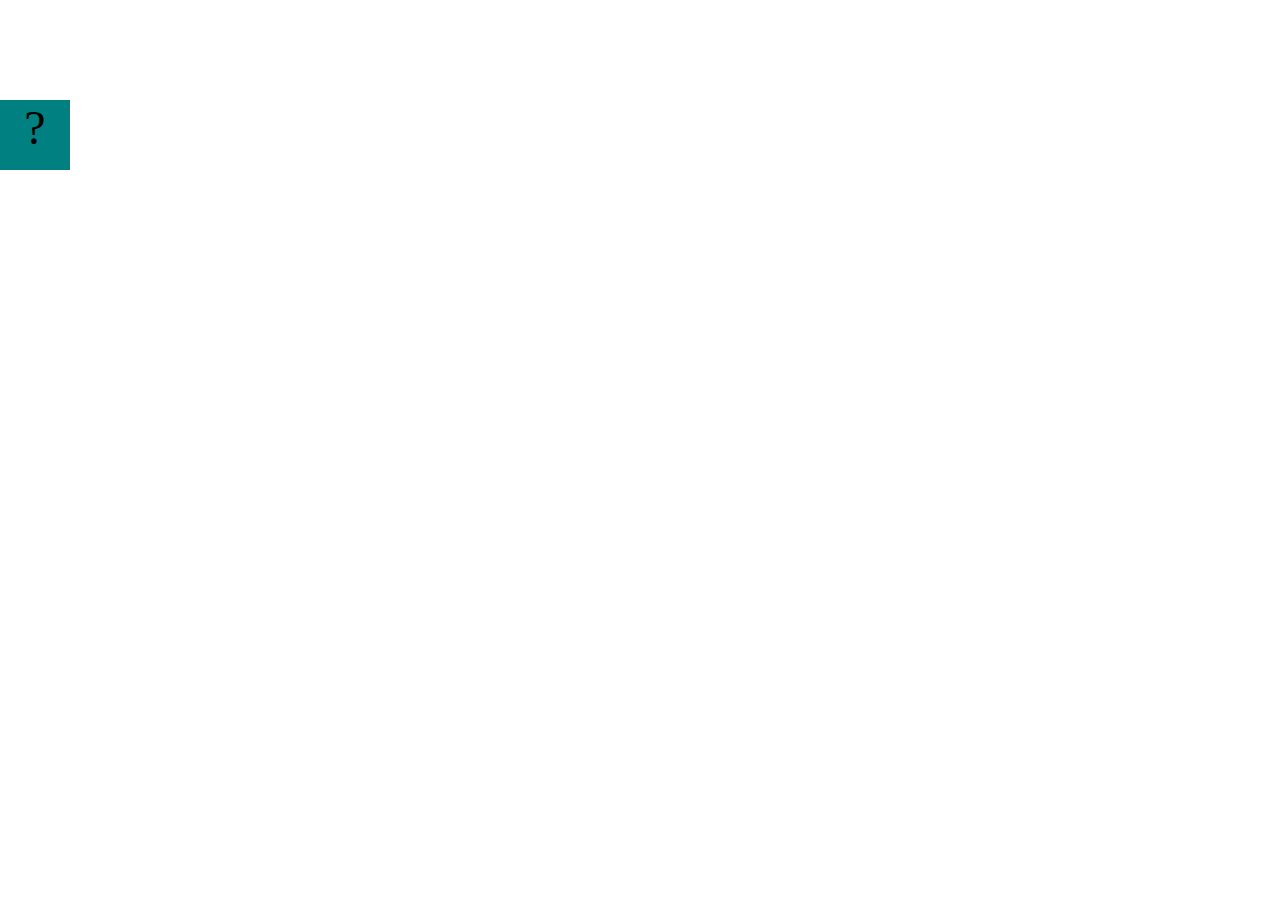
==== projects/bouncing-box/index.html @ e4081d72 "Initial commit" ====
<!DOCTYPE html>
<html>

<head>
	<meta charset="utf-8">
	<title>Bouncing Box</title>
	<script src="jquery.min.js"></script>
	<style>
		.box {
			width: 70px;
			height: 70px;
			background-color: teal;
			font-size: 300%;
			text-align: center;
			user-select: none;
			display: block;
			position: absolute;
			top: 100px;
			/* Change me! */
			left: 0px;
		}

		.board {
			height: 100vh;
		}
	</style>
	<!-- 	<script src="//cdnjs.cloudflare.com/ajax/libs/jquery/2.1.1/jquery.min.js"></script> -->

</head>

<body class="board">
	<!-- HTML for the box -->
	<div class="box">?</div>

	<script>
		(function () {
			'use strict'
			/* global jQuery */

			//////////////////////////////////////////////////////////////////
			/////////////////// SETUP DO NOT DELETE //////////////////////////
			//////////////////////////////////////////////////////////////////

			var box = jQuery('.box');	// reference to the HTML .box element
			var board = jQuery('.board');	// reference to the HTML .board element
			var boardWidth = board.width();	// the maximum X-Coordinate of the screen

			// Every 50 milliseconds, call the update Function (see below)
			setInterval(update, 50);

			// Every time the box is clicked, call the handleBoxClick Function (see below)
			box.on('click', handleBoxClick);

			// moves the Box to a new position on the screen along the X-Axis
			function moveBoxTo(newPositionX) {
				box.css("left", newPositionX);
			}

			// changes the text displayed on the Box
			function changeBoxText(newText) {
				box.text(newText);
			}

			//////////////////////////////////////////////////////////////////
			/////////////////// YOUR CODE BELOW HERE /////////////////////////
			//////////////////////////////////////////////////////////////////

			// TODO 2 - Variable declarations 



			/* 
			This Function will be called 20 times/second. Each time it is called,
			it should move the Box to a new location. If the box drifts off the screen
			turn it around! 
			*/
			function update() {


			};

			/* 
			This Function will be called each time the box is clicked. Each time it is called,
			it should increase the points total, increase the speed, and move the box to
			the left side of the screen.
			*/
			function handleBoxClick() {


			};





		})();
	</script>
</body>

</html>
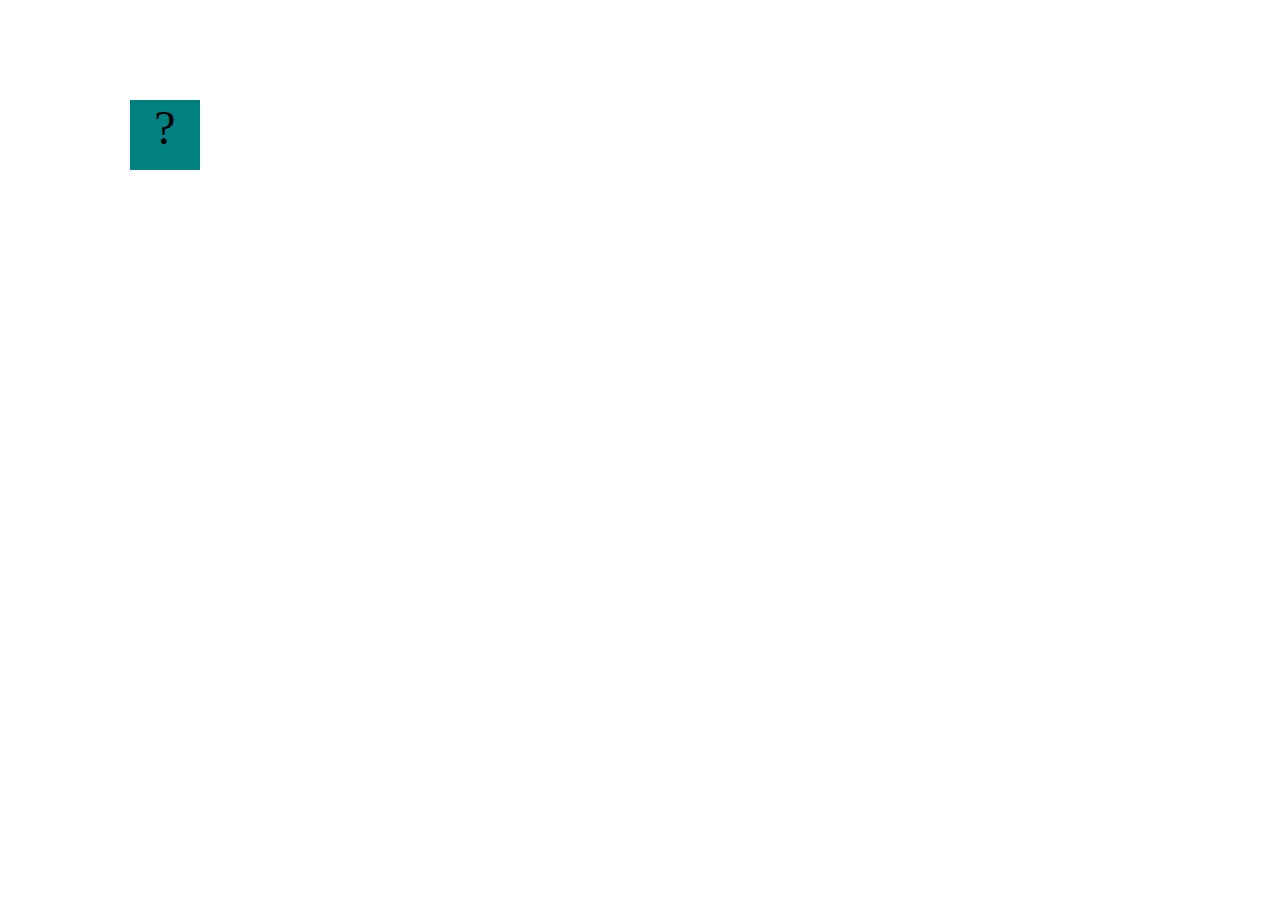
==== commit 579b013c: "additions in index" ====
--- a/projects/bouncing-box/index.html
+++ b/projects/bouncing-box/index.html
@@ -66,8 +66,9 @@
 			//////////////////////////////////////////////////////////////////
 
 			// TODO 2 - Variable declarations 
-
-
+			var positionX = 10;
+			var points = 0;
+			var speed = 10;
 
 			/* 
 			This Function will be called 20 times/second. Each time it is called,
@@ -75,8 +76,11 @@
 			turn it around! 
 			*/
 			function update() {
-
-
+			moveBoxTo(positionX); // Moves the box to the x-position 300
+			positionX = positionX + speed;
+			if (positionX > boardWidth) {
+				speed *= -1;
+			}
 			};
 
 			/* 
@@ -85,8 +89,10 @@
 			the left side of the screen.
 			*/
 			function handleBoxClick() {
-
-
+			positionX = 0;
+			points = points + 1;
+			changeBoxText(points);
+			speed+= 3;
 			};
 
 
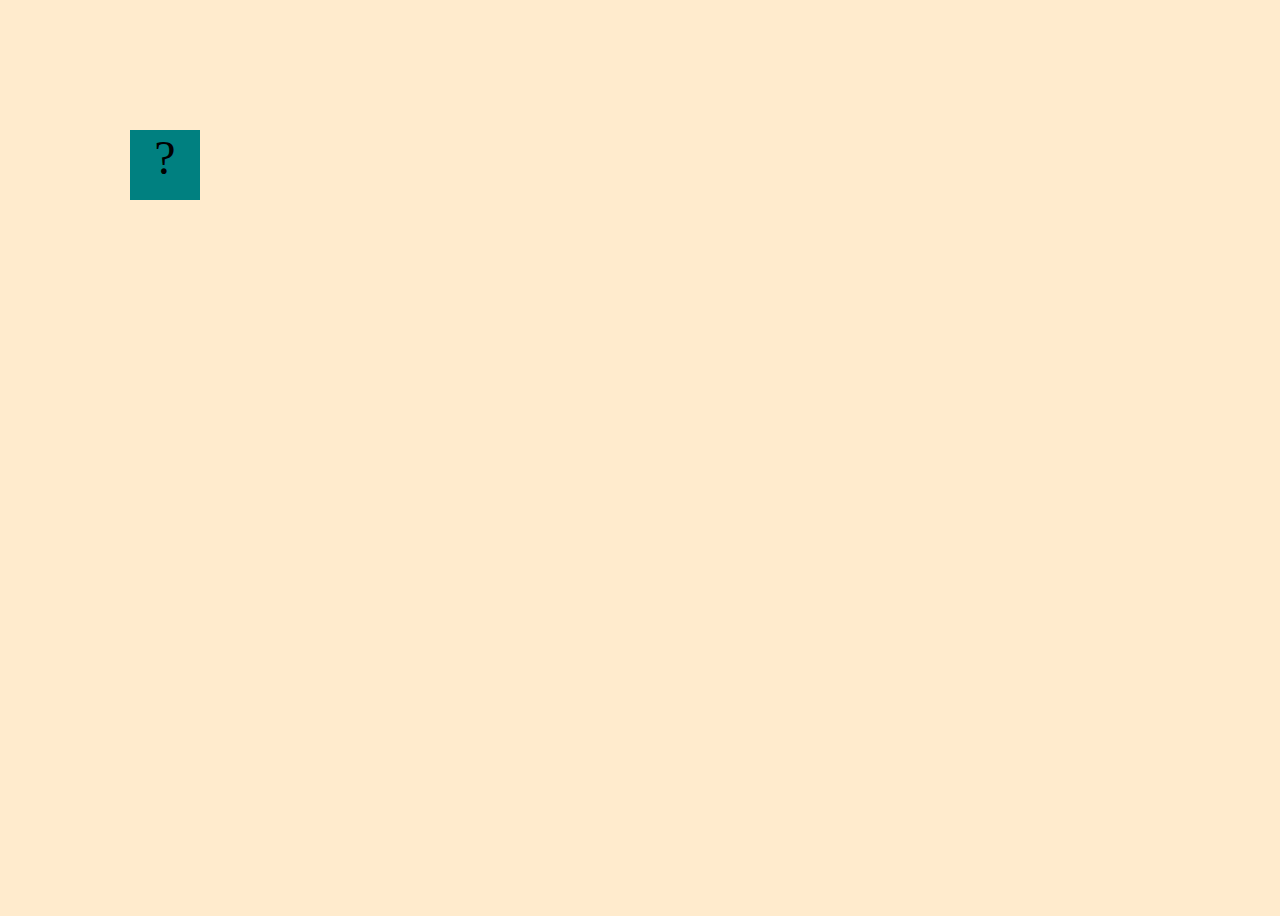
==== commit 0aebbf96: "final additions and challenges 1 and 2" ====
--- a/projects/bouncing-box/index.html
+++ b/projects/bouncing-box/index.html
@@ -22,6 +22,7 @@
 
 		.board {
 			height: 100vh;
+			background-color: blanchedalmond;
 		}
 	</style>
 	<!-- 	<script src="//cdnjs.cloudflare.com/ajax/libs/jquery/2.1.1/jquery.min.js"></script> -->
@@ -52,8 +53,13 @@
 			box.on('click', handleBoxClick);
 
 			// moves the Box to a new position on the screen along the X-Axis
-			function moveBoxTo(newPositionX) {
+			/*function moveBoxTo(newPositionX) {
 				box.css("left", newPositionX);
+			} */ //commented out old code
+
+			function moveBoxTo(newPositionX, newPositionY) {
+  				box.css("left", newPositionX);
+  				box.css("top", newPositionY);
 			}
 
 			// changes the text displayed on the Box
@@ -69,6 +75,10 @@
 			var positionX = 10;
 			var points = 0;
 			var speed = 10;
+			var positionY = 10;
+			var speedY = 10;
+			var boardHeight = jQuery(window).height();
+			var randNum = Math.random() * boardWidth;
 
 			/* 
 			This Function will be called 20 times/second. Each time it is called,
@@ -76,12 +86,23 @@
 			turn it around! 
 			*/
 			function update() {
-			moveBoxTo(positionX); // Moves the box to the x-position 300
+			moveBoxTo(positionX, positionY);; // Moves the box to the x-position 300
 			positionX = positionX + speed;
+			positionY = positionY + speedY;
 			if (positionX > boardWidth) {
 				speed *= -1;
 			}
+			if (positionX < 0) {
+				speed *= -1;
+			}
+			if (positionY > boardHeight) {
+				speedY *= -1;
+			}
+			if (positionY < 0) {
+				speedY *= -1;
+			}
 			};
+			
 
 			/* 
 			This Function will be called each time the box is clicked. Each time it is called,
@@ -89,9 +110,14 @@
 			the left side of the screen.
 			*/
 			function handleBoxClick() {
-			positionX = 0;
+			positionX = randNum;
 			points = points + 1;
 			changeBoxText(points);
+			if (speed > 0) {
+				speed = speed + 3;
+			} else if (speed < 0) {
+				speed = speed -3;
+			}
 			speed+= 3;
 			};
 
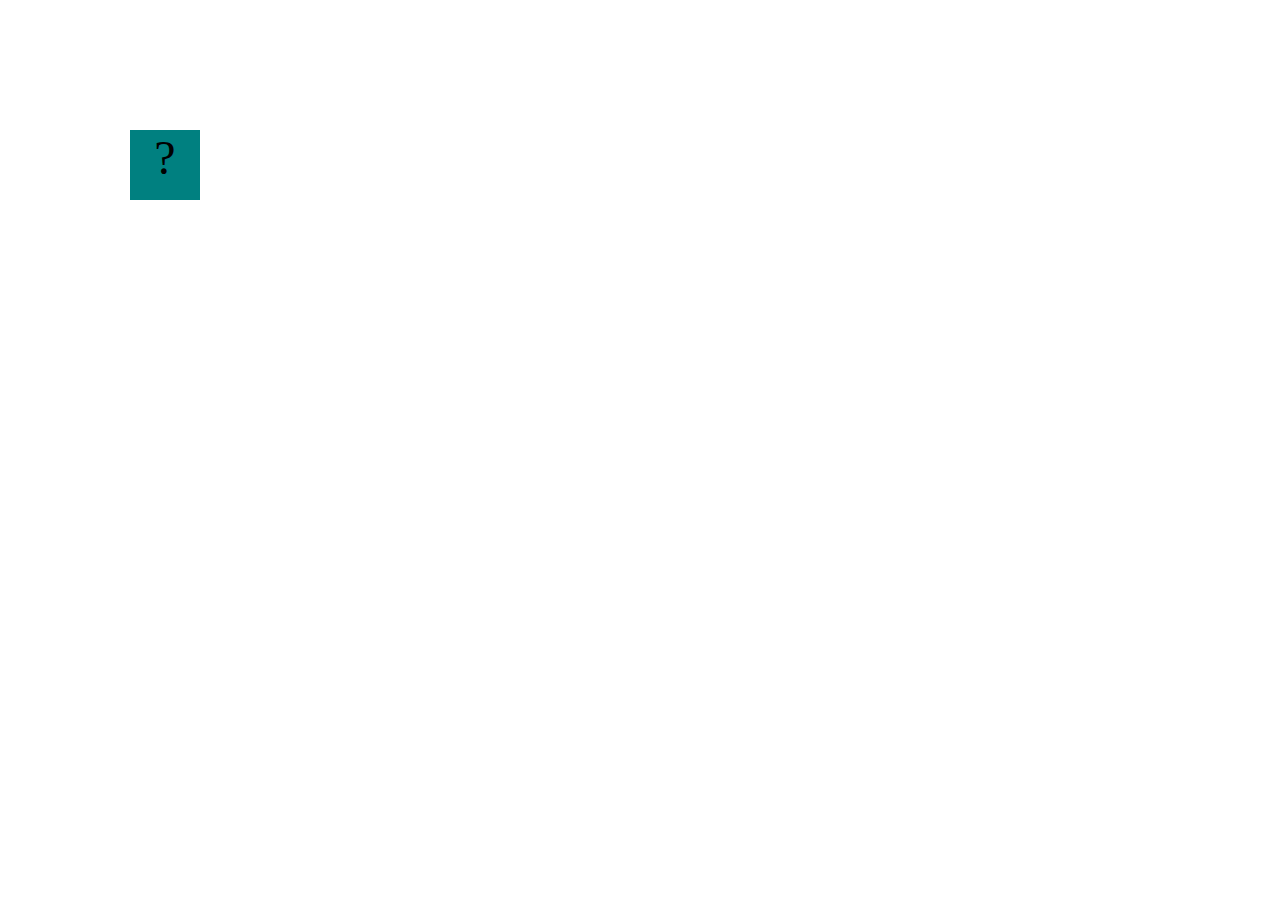
==== commit 38c94231: "Background" ====
--- a/projects/bouncing-box/index.html
+++ b/projects/bouncing-box/index.html
@@ -22,7 +22,7 @@
 
 		.board {
 			height: 100vh;
-			background-color: blanchedalmond;
+			background-image: url("https://helios-i.mashable.com/imagery/articles/00ywJwzRlgXuhX8ityzsWA3/hero-image.fill.size_1248x702.v1721381029.png")
 		}
 	</style>
 	<!-- 	<script src="//cdnjs.cloudflare.com/ajax/libs/jquery/2.1.1/jquery.min.js"></script> -->
